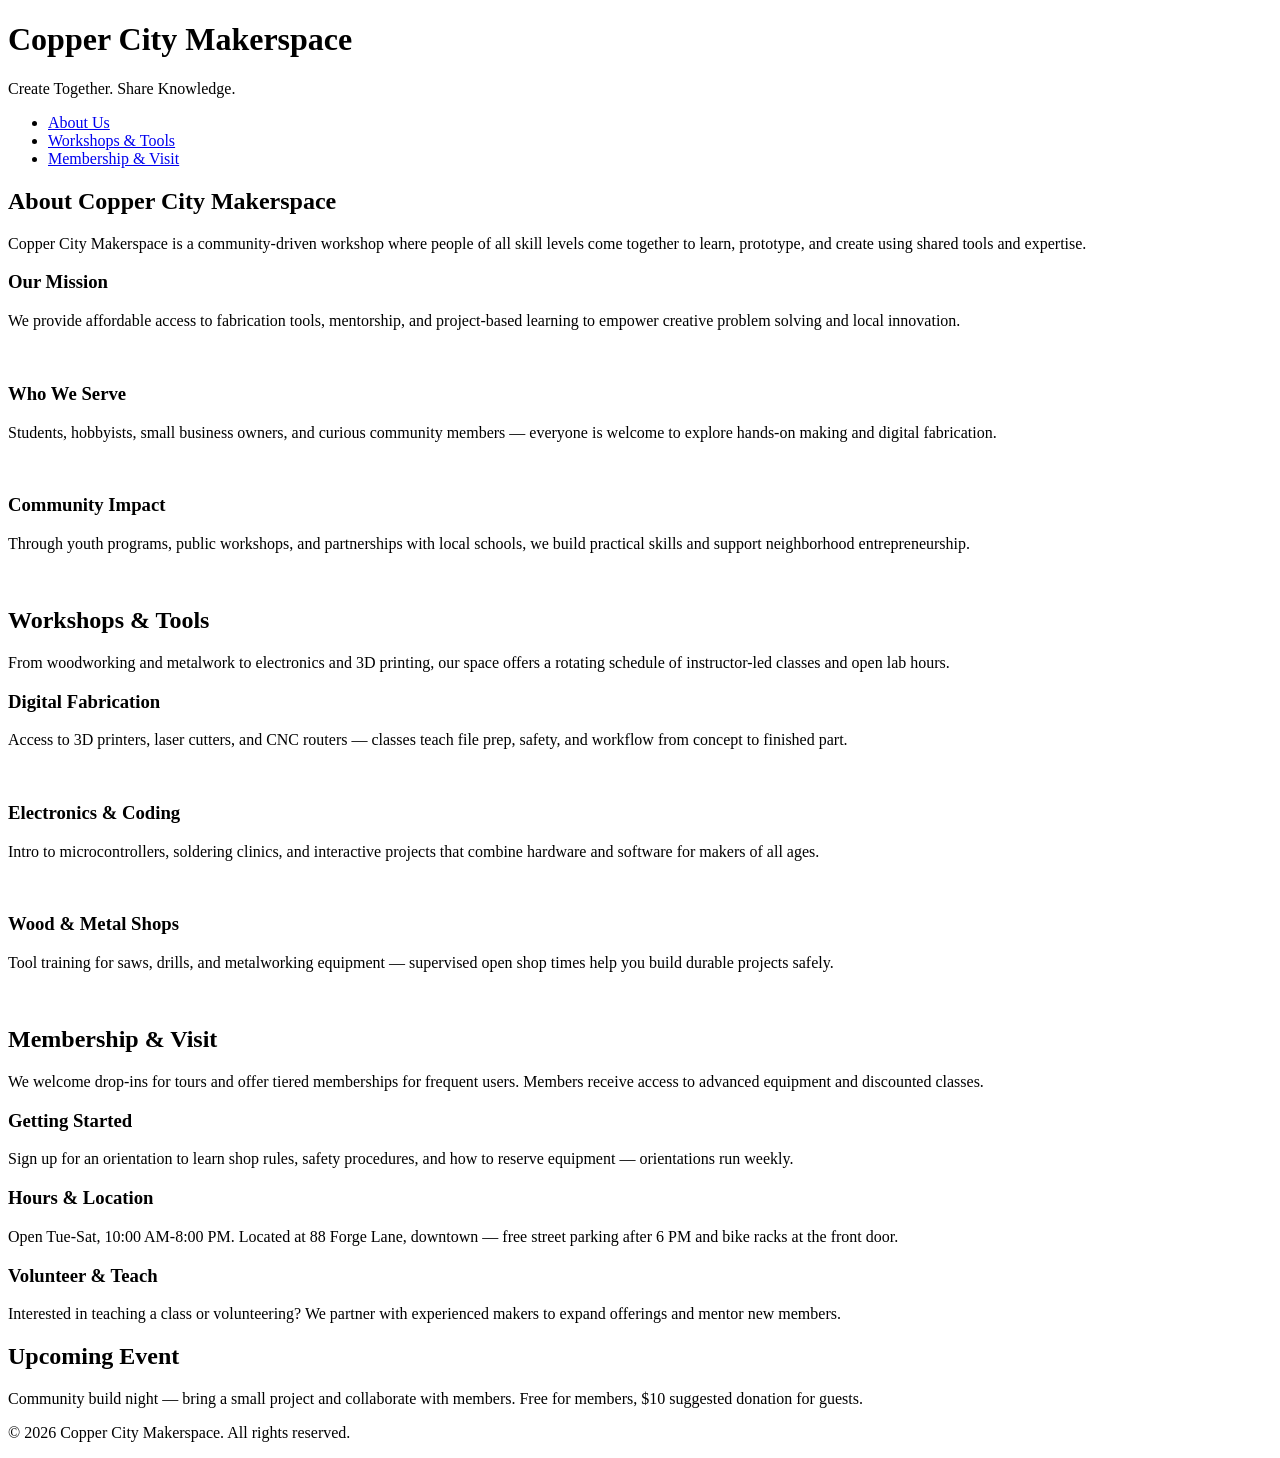
==== index.html @ 9ddf5609 "Added new pages" ====
<!DOCTYPE html>
<html lang="en">
<head>
    <meta charset="UTF-8">
    <meta name="viewport" content="width=device-width, initial-scale=1.0">
    <link rel="stylesheet" href="styles.css">
    <title>Copper City Makerspace</title>
</head>
<body>
    <header>
        <h1>Copper City Makerspace</h1>
        <p>Create Together. Share Knowledge.</p>
    </header>
<nav>
    <ul>
        <li><a href="about.html">About Us</a></li>
        <li><a href="workshops.html">Workshops & Tools</a></li>
        <li><a href="memberships.html">Membership & Visit</a></li>
    </ul>
</nav>
<main>
    <section id="about">
        <h2>About Copper City Makerspace</h2>
        <p>Copper City Makerspace is a community-driven workshop where people of all skill levels come together to learn, prototype, and create using shared tools and expertise.</p>
        <div class="card-row">
            <section>
                <h3>Our Mission</h3>
                <p>We provide affordable access to fabrication tools, mentorship, and project-based learning to empower creative problem solving and local innovation.</p>
                <img src="images/engineering.jpg" alt="" width="300">
            </section>
            <section>
                <h3>Who We Serve</h3>
                <p>Students, hobbyists, small business owners, and curious community members — everyone is welcome to explore hands-on making and digital fabrication.</p>
                <img src="images/ideation.jpg" alt="" width="300">
            </section>
            <section>
                <h3>Community Impact</h3>
                <p>Through youth programs, public workshops, and partnerships with local schools, we build practical skills and support neighborhood entrepreneurship.</p>
                <img src="images/storytelling.jpg" alt="" width="300">
            </section>
        </div>
    </section>
    <section id="workshops">
        <h2>Workshops & Tools</h2>
        <p>From woodworking and metalwork to electronics and 3D printing, our space offers a rotating schedule of instructor-led classes and open lab hours.</p>
        <div class="card-row">
            <section>
                <h3>Digital Fabrication</h3>
                <p>Access to 3D printers, laser cutters, and CNC routers — classes teach file prep, safety, and workflow from concept to finished part.</p>
                <img src="images/3Dprinter.jpg" alt="" width="300">
            </section>
            <section>
                <h3>Electronics & Coding</h3>
                <p>Intro to microcontrollers, soldering clinics, and interactive projects that combine hardware and software for makers of all ages.</p>
                <img src="images/microcontroller.jpg" alt="" width="300">
            </section>
            <section>
                <h3>Wood & Metal Shops</h3>
                <p>Tool training for saws, drills, and metalworking equipment — supervised open shop times help you build durable projects safely.</p>
                <img src="images/metalworking.jpg" alt="" width="300">
            </section>
        </div>
    </section>
    <section id="memberships">
        <h2>Membership & Visit</h2>
        <p>We welcome drop-ins for tours and offer tiered memberships for frequent users. Members receive access to advanced equipment and discounted classes.</p>
        <div class="card-row"> 
            <section>
                <h3>Getting Started</h3>
                <p>Sign up for an orientation to learn shop rules, safety procedures, and how to reserve equipment — orientations run weekly.</p>
            </section>
            <section>
                <h3>Hours & Location</h3>
                <p>Open Tue-Sat, 10:00 AM-8:00 PM. Located at 88 Forge Lane, downtown — free street parking after 6 PM and bike racks at the front door.</p>
            </section>
            <section>
                <h3>Volunteer & Teach</h3>
                <p>Interested in teaching a class or volunteering? We partner with experienced makers to expand offerings and mentor new members.</p>
            </section>
        </div>
    </section>
</main>
<aside>
    <h2>Upcoming Event</h2>
    <p>Community build night — bring a small project and collaborate with members. Free for members, $10 suggested donation for guests.</p>
</aside>
<footer>
    <p>&copy; 2026 Copper City Makerspace. All rights reserved.</p>
</footer>
</body>
</html>
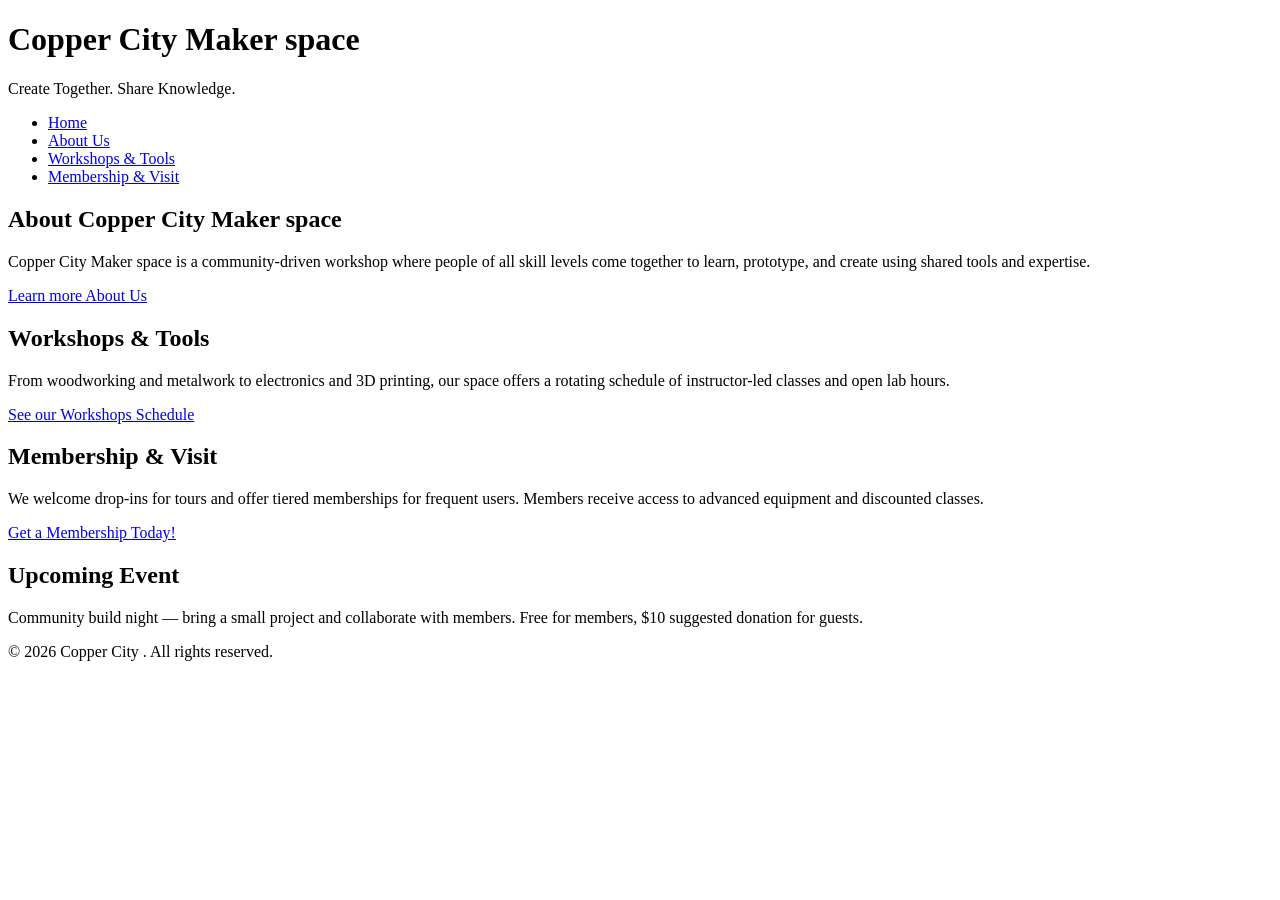
==== commit f74b67c9: "next itration" ====
--- a/index.html
+++ b/index.html
@@ -4,15 +4,16 @@
     <meta charset="UTF-8">
     <meta name="viewport" content="width=device-width, initial-scale=1.0">
     <link rel="stylesheet" href="styles.css">
-    <title>Copper City Makerspace</title>
+    <title>Copper City Maker space</title>
 </head>
 <body>
     <header>
-        <h1>Copper City Makerspace</h1>
+        <h1>Copper City Maker space</h1>
         <p>Create Together. Share Knowledge.</p>
     </header>
 <nav>
     <ul>
+        <li><a href="index.html">Home</a></li>
         <li><a href="about.html">About Us</a></li>
         <li><a href="workshops.html">Workshops & Tools</a></li>
         <li><a href="memberships.html">Membership & Visit</a></li>
@@ -20,64 +21,20 @@
 </nav>
 <main>
     <section id="about">
-        <h2>About Copper City Makerspace</h2>
-        <p>Copper City Makerspace is a community-driven workshop where people of all skill levels come together to learn, prototype, and create using shared tools and expertise.</p>
-        <div class="card-row">
-            <section>
-                <h3>Our Mission</h3>
-                <p>We provide affordable access to fabrication tools, mentorship, and project-based learning to empower creative problem solving and local innovation.</p>
-                <img src="images/engineering.jpg" alt="" width="300">
-            </section>
-            <section>
-                <h3>Who We Serve</h3>
-                <p>Students, hobbyists, small business owners, and curious community members — everyone is welcome to explore hands-on making and digital fabrication.</p>
-                <img src="images/ideation.jpg" alt="" width="300">
-            </section>
-            <section>
-                <h3>Community Impact</h3>
-                <p>Through youth programs, public workshops, and partnerships with local schools, we build practical skills and support neighborhood entrepreneurship.</p>
-                <img src="images/storytelling.jpg" alt="" width="300">
-            </section>
-        </div>
+        <h2>About Copper City Maker space</h2>
+        <p>Copper City Maker space is a community-driven workshop where people of all skill levels come together to learn, prototype, and create using shared tools and expertise.</p>
+        <a href="about.html">Learn more About Us</a>
     </section>
     <section id="workshops">
         <h2>Workshops & Tools</h2>
         <p>From woodworking and metalwork to electronics and 3D printing, our space offers a rotating schedule of instructor-led classes and open lab hours.</p>
-        <div class="card-row">
-            <section>
-                <h3>Digital Fabrication</h3>
-                <p>Access to 3D printers, laser cutters, and CNC routers — classes teach file prep, safety, and workflow from concept to finished part.</p>
-                <img src="images/3Dprinter.jpg" alt="" width="300">
-            </section>
-            <section>
-                <h3>Electronics & Coding</h3>
-                <p>Intro to microcontrollers, soldering clinics, and interactive projects that combine hardware and software for makers of all ages.</p>
-                <img src="images/microcontroller.jpg" alt="" width="300">
-            </section>
-            <section>
-                <h3>Wood & Metal Shops</h3>
-                <p>Tool training for saws, drills, and metalworking equipment — supervised open shop times help you build durable projects safely.</p>
-                <img src="images/metalworking.jpg" alt="" width="300">
-            </section>
-        </div>
+        <a href="workshops.html">See our Workshops Schedule</a>
     </section>
-    <section id="memberships">
+    <section>
+        <section id="memberships">
         <h2>Membership & Visit</h2>
         <p>We welcome drop-ins for tours and offer tiered memberships for frequent users. Members receive access to advanced equipment and discounted classes.</p>
-        <div class="card-row"> 
-            <section>
-                <h3>Getting Started</h3>
-                <p>Sign up for an orientation to learn shop rules, safety procedures, and how to reserve equipment — orientations run weekly.</p>
-            </section>
-            <section>
-                <h3>Hours & Location</h3>
-                <p>Open Tue-Sat, 10:00 AM-8:00 PM. Located at 88 Forge Lane, downtown — free street parking after 6 PM and bike racks at the front door.</p>
-            </section>
-            <section>
-                <h3>Volunteer & Teach</h3>
-                <p>Interested in teaching a class or volunteering? We partner with experienced makers to expand offerings and mentor new members.</p>
-            </section>
-        </div>
+        <a href="memberships.html">Get a Membership Today!</a>
     </section>
 </main>
 <aside>
@@ -85,7 +42,7 @@
     <p>Community build night — bring a small project and collaborate with members. Free for members, $10 suggested donation for guests.</p>
 </aside>
 <footer>
-    <p>&copy; 2026 Copper City Makerspace. All rights reserved.</p>
+    <p>&copy; 2026 Copper City  . All rights reserved.</p>
 </footer>
 </body>
 </html>
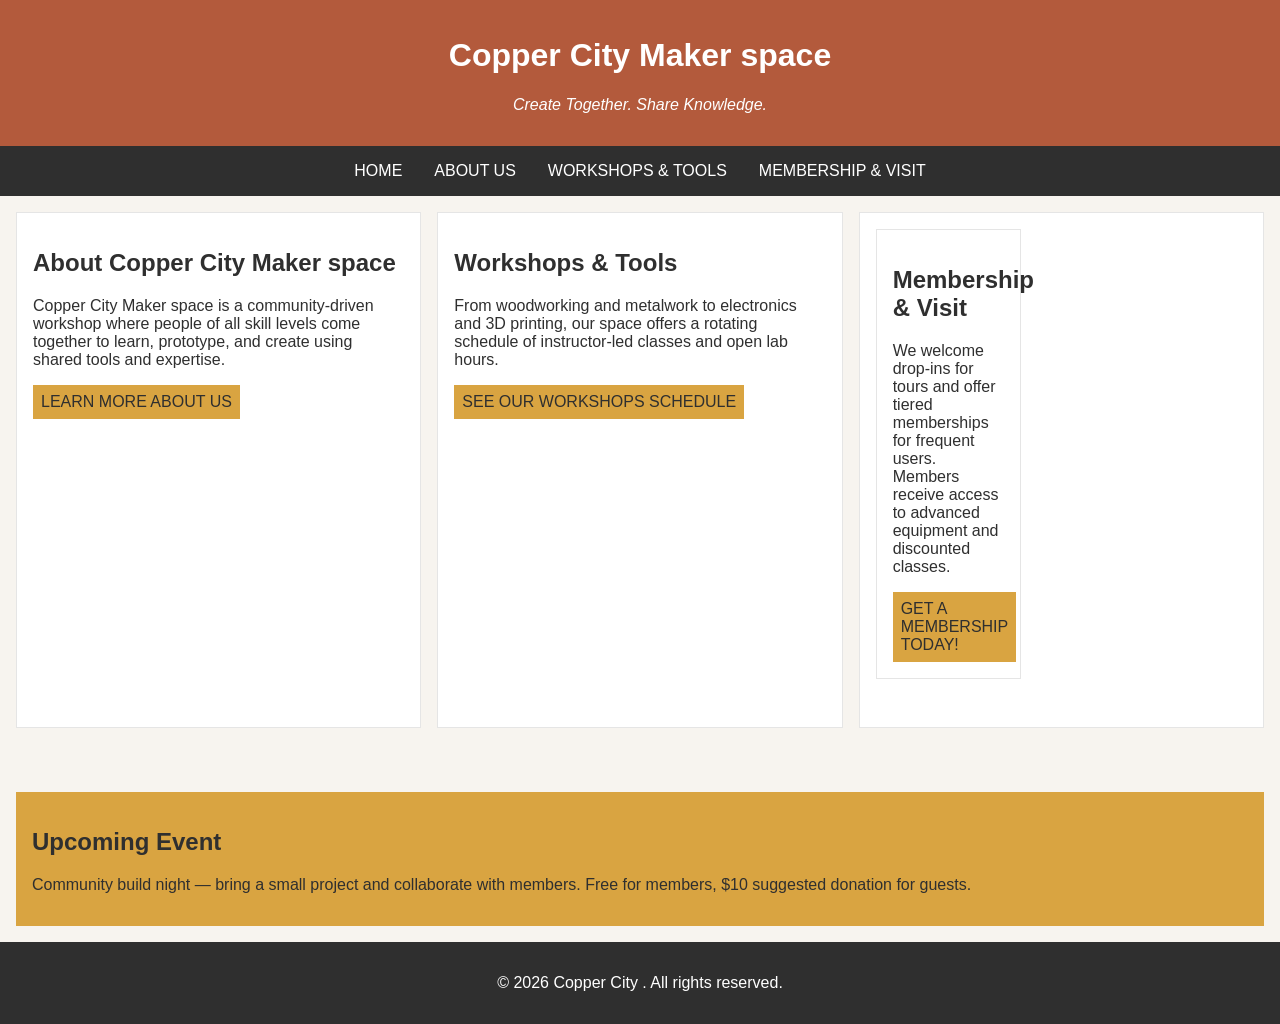
==== commit 701147d0: "Completed iteration for multipage" ====
--- a/index.html
+++ b/index.html
@@ -7,10 +7,10 @@
     <title>Copper City Maker space</title>
 </head>
 <body>
-    <header>
-        <h1>Copper City Maker space</h1>
-        <p>Create Together. Share Knowledge.</p>
-    </header>
+<header>
+    <h1>Copper City Maker space</h1>
+    <p>Create Together. Share Knowledge.</p>
+</header>
 <nav>
     <ul>
         <li><a href="index.html">Home</a></li>
@@ -19,7 +19,7 @@
         <li><a href="memberships.html">Membership & Visit</a></li>
     </ul>
 </nav>
-<main>
+<main class="card-row">
     <section id="about">
         <h2>About Copper City Maker space</h2>
         <p>Copper City Maker space is a community-driven workshop where people of all skill levels come together to learn, prototype, and create using shared tools and expertise.</p>
--- a/styles.css
+++ b/styles.css
@@ -0,0 +1,133 @@
+/* =====  CSS by Christina Carrasquilla =====  */
+
+/* ===== Color Palette 
+
+Copper:#B35A3C
+Charcoal:#2F2F2F
+Light Background:#F7F4EF
+Card Background:#FFFFFF
+Soft Gold:#D9A441
+Border:#E5E5E5
+
+===== */
+
+/* ===== GLOBAL (Base) Styles ===== */
+
+body {
+    font-family: Arial, sans-serif;
+    margin: 0;
+    background-color: #F7F4EF;
+    color: #2F2F2F;
+    display:grid;
+    grid-template-columns: 1fr;
+}
+
+header {
+    background-color: #B35A3C;
+    color: white;
+    text-align: center;
+    padding: 1rem;
+}
+
+header img {
+    margin-top: 0.5rem;
+}
+header p {
+    font-style:italic;
+}
+nav {
+    background-color: #2F2F2F;
+    padding:.5rem;
+}
+
+nav ul {
+    list-style: none;
+    margin: 0;
+    padding: 0;
+}
+
+nav a {
+    color: white;
+    text-decoration: none;
+    padding: 0.5rem;
+    display: inline-block;
+    text-transform:uppercase;
+}
+
+nav a:hover {
+    background-color: #B35A3C;
+}
+
+main {
+    padding: 1rem;
+}
+main a {
+    background-color:#D9A441;
+    color: #2F2F2F;
+    text-decoration: none;
+    padding: 0.5rem;
+    display: inline-block;
+    text-transform:uppercase;
+}
+
+main a:hover {
+    background-color: #B35A3C;
+    color:white;
+}
+
+section {
+    margin-bottom: 2rem;
+}
+
+.card-row section {
+    background-color: white;
+    border: 1px solid #E5E5E5;
+    padding: 1rem;
+}
+
+img {
+    display: block;
+    margin-top: 0.5rem;
+    max-width: 100%;
+}
+
+aside {
+    background-color: #D9A441;
+    padding: 1rem;
+    margin: 1rem;
+}
+
+nav a {
+    color: white;
+    text-decoration: none;
+    padding: 0.5rem;
+    display: inline-block;
+    text-transform:uppercase;
+}
+
+nav a:hover {
+    background-color: #B35A3C;
+}
+footer {
+    background-color: #2F2F2F;
+    color: white;
+    text-align: center;
+    padding: 1rem;
+}
+/* ======= MEDIA QUERY (MEDIUM ==== */
+@media screen and (min-width:817px){
+    nav ul {
+    display: flex;
+    justify-content: center;
+    gap: 1rem;
+}
+
+ .card-row {
+    display: flex;
+    gap: 1rem;
+}
+
+.card-row section {
+    width: 30%;
+}   
+}
